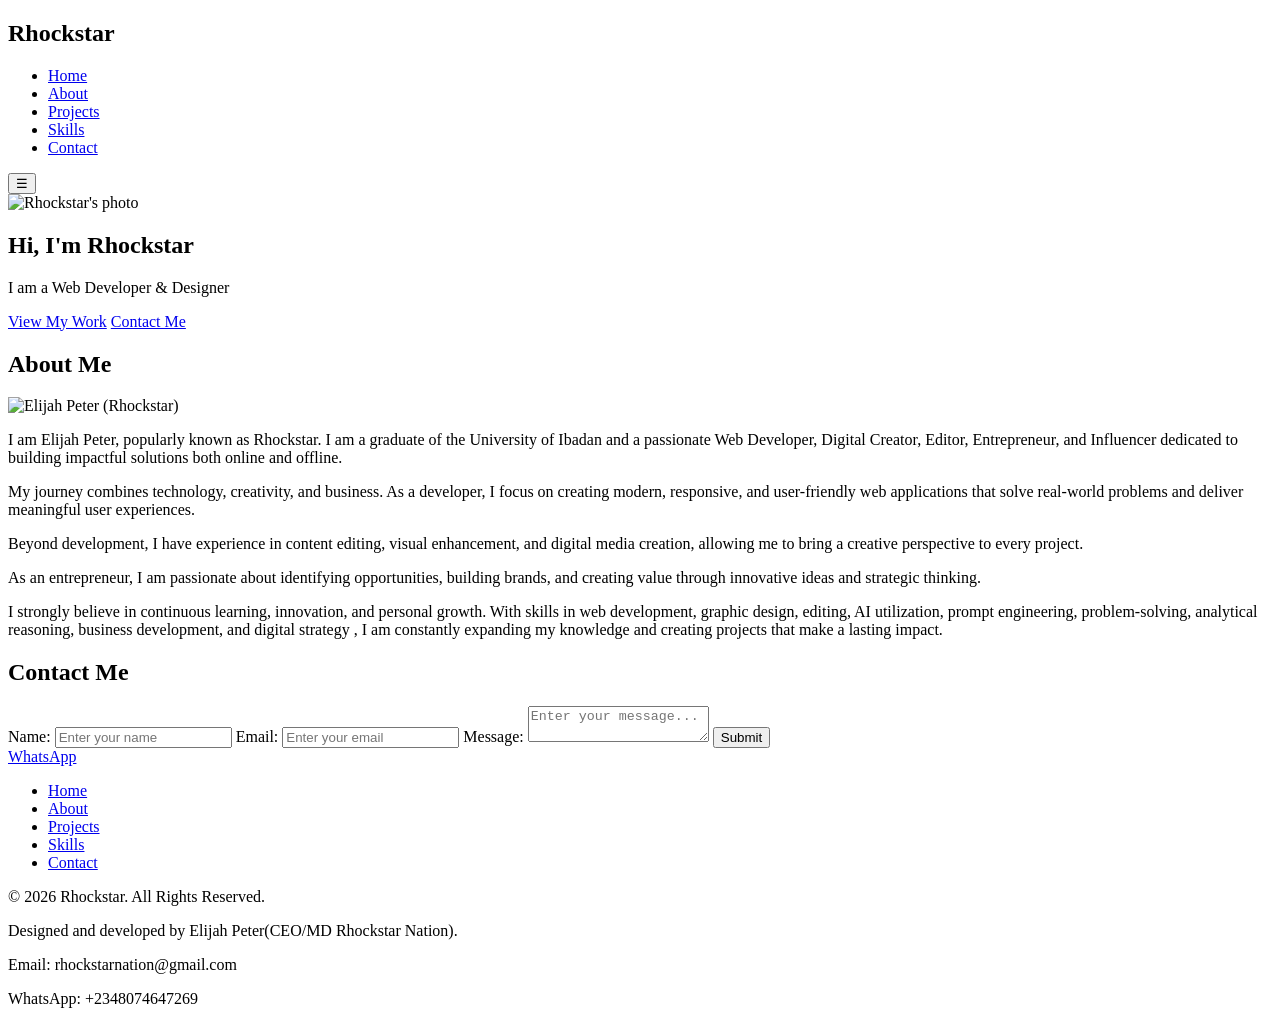
==== index.html @ d766214b "Update index.html" ====
<!DOCTYPE html>
<html lang="en">
<head>
  <meta charset="UTF-8">
  <meta name="viewport" content="width=device-width, initial-scale=1.0">
  <title>Rhockstar Portfolio</title>
  <link rel="stylesheet" href="login.css">
</head>

<body>


  <!-- NAVBAR -->
  <header class="navbar">
    <h2 class="logo">Rhockstar</h2>

    <nav>
      <ul>
        <li><a href="#home">Home</a></li>
        <li><a href="#about">About</a></li>
        <li><a href="projects.html">Projects</a></li>
        <li><a href="skills.html">Skills</a></li>
        <li><a href="#contact">Contact</a></li>
      </ul>
    </nav>

    <!-- HAMBURGER -->
    <button id="menuBtn" class="hamburger">☰</button>
  </header>

  <main>

    <!-- HOME -->
    <section id="home">
      <img src="images/hero.png" alt="Rhockstar's photo" class="profile-photo">
      <h1 class="hero-title">Hi, I'm <span>Rhockstar</span></h1>
      <p>I am a Web Developer & Designer</p>

      <a href="projects.html" class="view-con-Btn">View My Work</a>
      <a href="#contact" class="view-con-Btn">Contact Me</a>
    </section>

    <!-- ABOUT -->
<section id="about">
  <h2>About Me</h2>

  <img src="images/suit.png" alt="Elijah Peter (Rhockstar)" class="profile-photo">

  <p>
    I am <span class="highlight">Elijah Peter</span>, popularly known as
    <span class="highlight">Rhockstar</span>. I am a graduate of the
    <span class="highlight">University of Ibadan</span> and a passionate
    <span class="highlight">Web Developer</span>,
    <span class="highlight">Digital Creator</span>,
    <span class="highlight">Editor</span>,
    <span class="highlight">Entrepreneur</span>, and
    <span class="highlight">Influencer</span> dedicated to building impactful
    solutions both online and offline.
  </p>

  <p>
    My journey combines technology, creativity, and business. As a developer,
    I focus on creating modern, responsive, and user-friendly web applications
    that solve real-world problems and deliver meaningful user experiences.
  </p>

  <p>
    Beyond development, I have experience in
    <span class="highlight">content editing, visual enhancement, and digital media creation</span>,
    allowing me to bring a creative perspective to every project.
  </p>

  <p>
    As an entrepreneur, I am passionate about identifying opportunities,
    building brands, and creating value through innovative ideas and strategic thinking.
  </p>

  <p>
    I strongly believe in continuous learning, innovation, and personal growth.
    With skills in
    <span class="highlight">
      web development, graphic design, editing, AI utilization,
      prompt engineering, problem-solving, analytical reasoning,
      business development, and digital strategy
    </span>,
    I am constantly expanding my knowledge and creating projects that make a lasting impact.
  </p>
</section>

    <!-- CONTACT -->
    <section id="contact">
      <h2>Contact Me</h2>

      <form id="contact-form">
  <label for="name">Name:</label>
  <input
    id="name"
    name="name"
    type="text"
    placeholder="Enter your name"
    required
  >

  <label for="email">Email:</label>
  <input
    id="email"
    name="email"
    type="email"
    placeholder="Enter your email"
    required
  >

  <label for="message">Message:</label>
  <textarea
    id="message"
    name="message"
    placeholder="Enter your message..."
    required
  ></textarea>

  <button type="submit">Submit</button>
</form>

      <a
        href="https://wa.me/2348074647269"
        target="_blank"
        rel="noopener noreferrer" class="whatsapp-btn"
      >
        WhatsApp
      </a>
    </section>

    <!-- MOBILE MENU -->
    <ul id="menu" class="mobile-menu">
      <li><a href="#home">Home</a></li>
      <li><a href="#about">About</a></li>
      <li><a href="projects.html">Projects</a></li>
      <li><a href="skills.html">Skills</a></li>
      <li><a href="#contact">Contact</a></li>
    </ul>

  </main>

  <!-- FOOTER -->
  <footer>
    <p>© 2026 Rhockstar. All Rights Reserved.</p>
    <p>Designed and developed by Elijah Peter(CEO/MD Rhockstar Nation).</p>
    <p>Email: rhockstarnation@gmail.com</p>
    <p>WhatsApp: +2348074647269</p>
  </footer>

  
<script src="https://cdn.jsdelivr.net/npm/@emailjs/browser@4/dist/email.min.js"></script>
<script src="app.js"></script>
</body>
  </html>
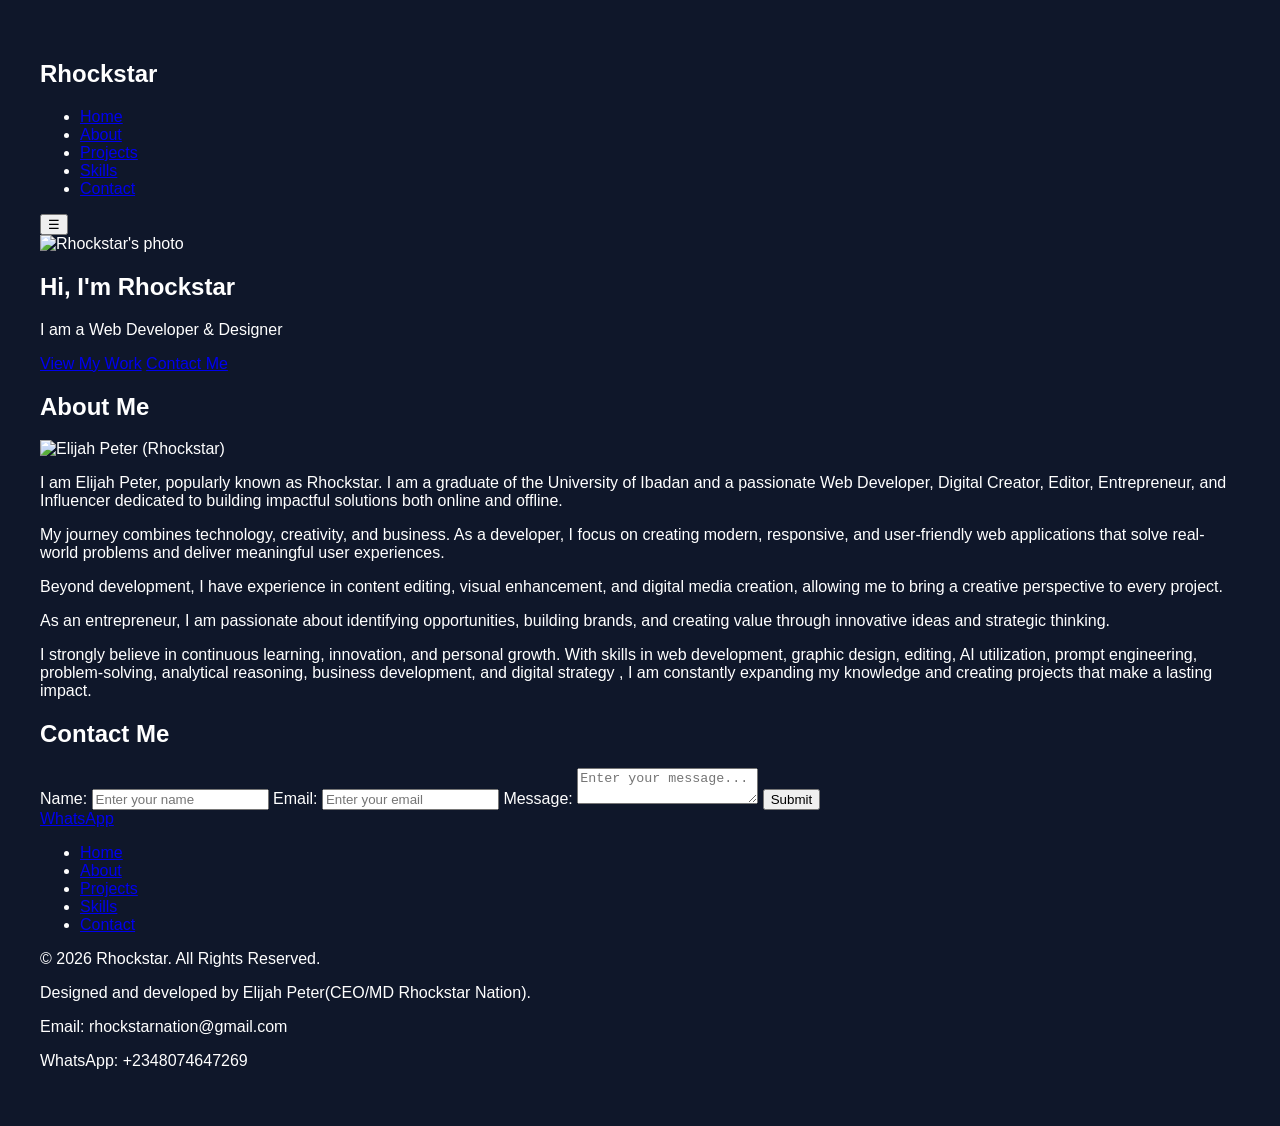
==== commit ef10ab65: "Update index.html" ====
--- a/index.html
+++ b/index.html
@@ -4,7 +4,7 @@
   <meta charset="UTF-8">
   <meta name="viewport" content="width=device-width, initial-scale=1.0">
   <title>Rhockstar Portfolio</title>
-  <link rel="stylesheet" href="login.css">
+  <link rel="stylesheet" href="designs.css">
 </head>
 
 <body>
--- a/designs.css
+++ b/designs.css
@@ -0,0 +1,99 @@
+/* ================= BODY ================= */
+
+body{
+    background:#0f172a;
+    color:white;
+
+    width:100%;
+    max-width:1200px;
+    min-height:100vh;
+
+    margin:0 auto;
+    padding:40px 20px;
+
+    font-family:Arial, sans-serif;
+}
+
+/* ================= HEADER ================= */
+
+.graphics{
+    text-align:center;
+    margin-bottom:50px;
+}
+
+.graphics h1{
+    font-size:2.5rem;
+    font-weight:700;
+    color:#38bdf8;
+    margin-bottom:15px;
+}
+
+.graphics p{
+    color:#94a3b8;
+    font-size:1rem;
+}
+
+/* ================= SECTION ================= */
+
+.designs{
+    margin-bottom:50px;
+}
+
+/* ================= IMAGE GRID ================= */
+
+.images-card{
+    display:grid;
+
+    grid-template-columns:
+        repeat(auto-fit, minmax(250px, 1fr));
+
+    gap:25px;
+}
+
+/* ================= IMAGES ================= */
+
+.images-card img{
+    width:100%;
+    height:100%;
+
+    display:block;
+
+    border-radius:18px;
+
+    cursor:pointer;
+
+    transition:
+        transform .3s ease,
+        box-shadow .3s ease;
+
+    box-shadow:
+        0 8px 20px rgba(0,0,0,.35);
+}
+
+/* ================= HOVER ================= */
+
+.images-card img:hover{
+    transform:
+        translateY(-8px)
+        scale(1.03);
+
+    box-shadow:
+        0 15px 35px rgba(0,0,0,.5);
+}
+
+/* ================= MOBILE ================= */
+
+@media(max-width:768px){
+
+    body{
+        padding:30px 15px;
+    }
+
+    .graphics h1{
+        font-size:2rem;
+    }
+
+    .images-card{
+        gap:20px;
+    }
+}
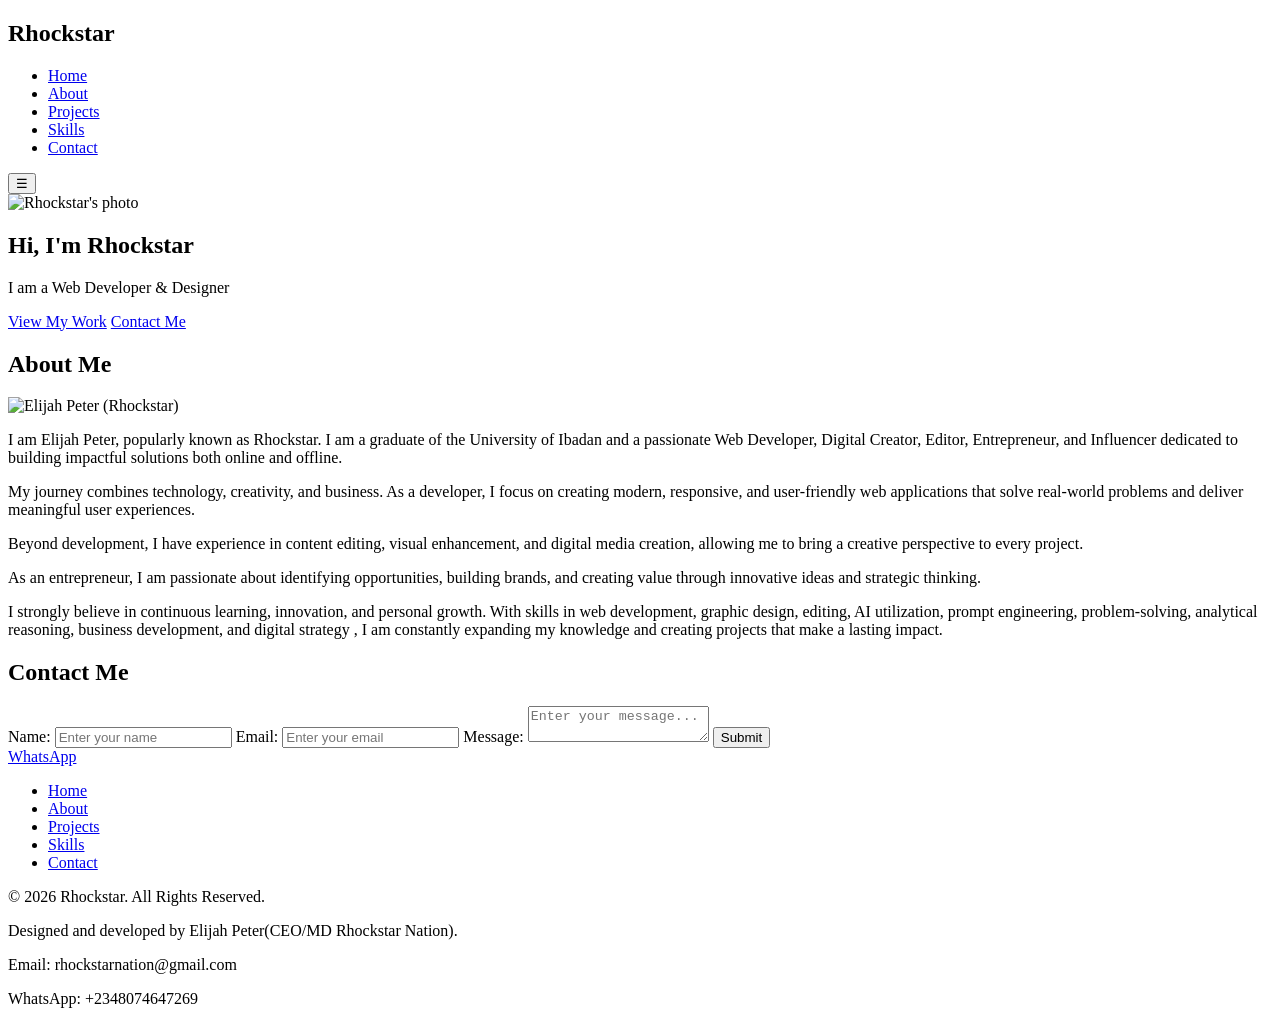
==== commit 0a81d96f: "Update index.html" ====
--- a/index.html
+++ b/index.html
@@ -4,7 +4,7 @@
   <meta charset="UTF-8">
   <meta name="viewport" content="width=device-width, initial-scale=1.0">
   <title>Rhockstar Portfolio</title>
-  <link rel="stylesheet" href="designs.css">
+  <link rel="stylesheet" href="style.css">
 </head>
 
 <body>
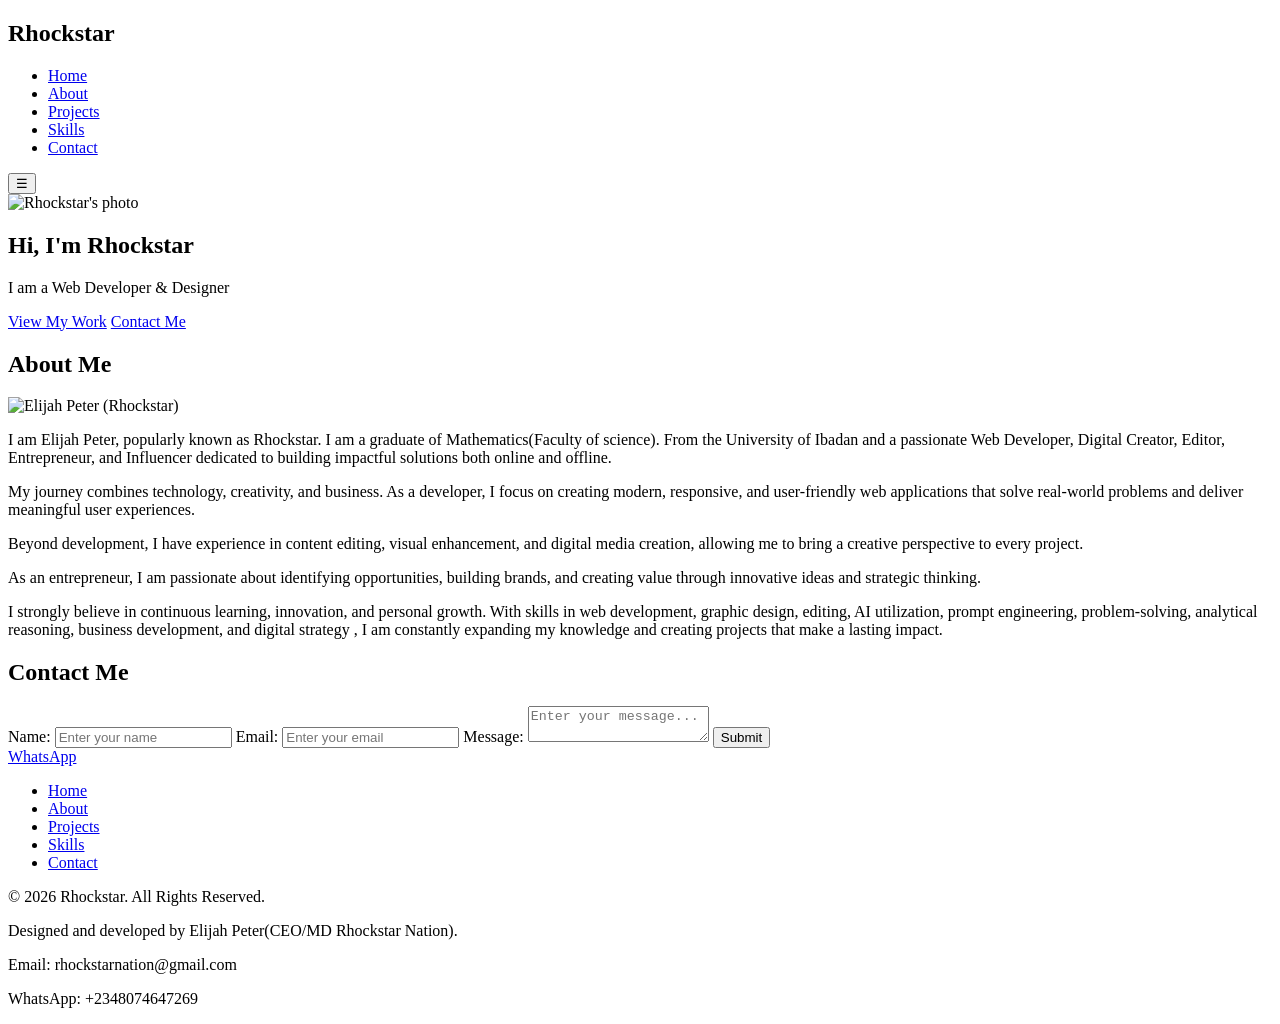
==== commit d6826f3f: "Update index.html" ====
--- a/index.html
+++ b/index.html
@@ -48,7 +48,8 @@
 
   <p>
     I am <span class="highlight">Elijah Peter</span>, popularly known as
-    <span class="highlight">Rhockstar</span>. I am a graduate of the
+    <span class="highlight">Rhockstar</span>. I am a graduate of
+    <span class="highlight"> Mathematics(Faculty of science)</span>. From the
     <span class="highlight">University of Ibadan</span> and a passionate
     <span class="highlight">Web Developer</span>,
     <span class="highlight">Digital Creator</span>,
